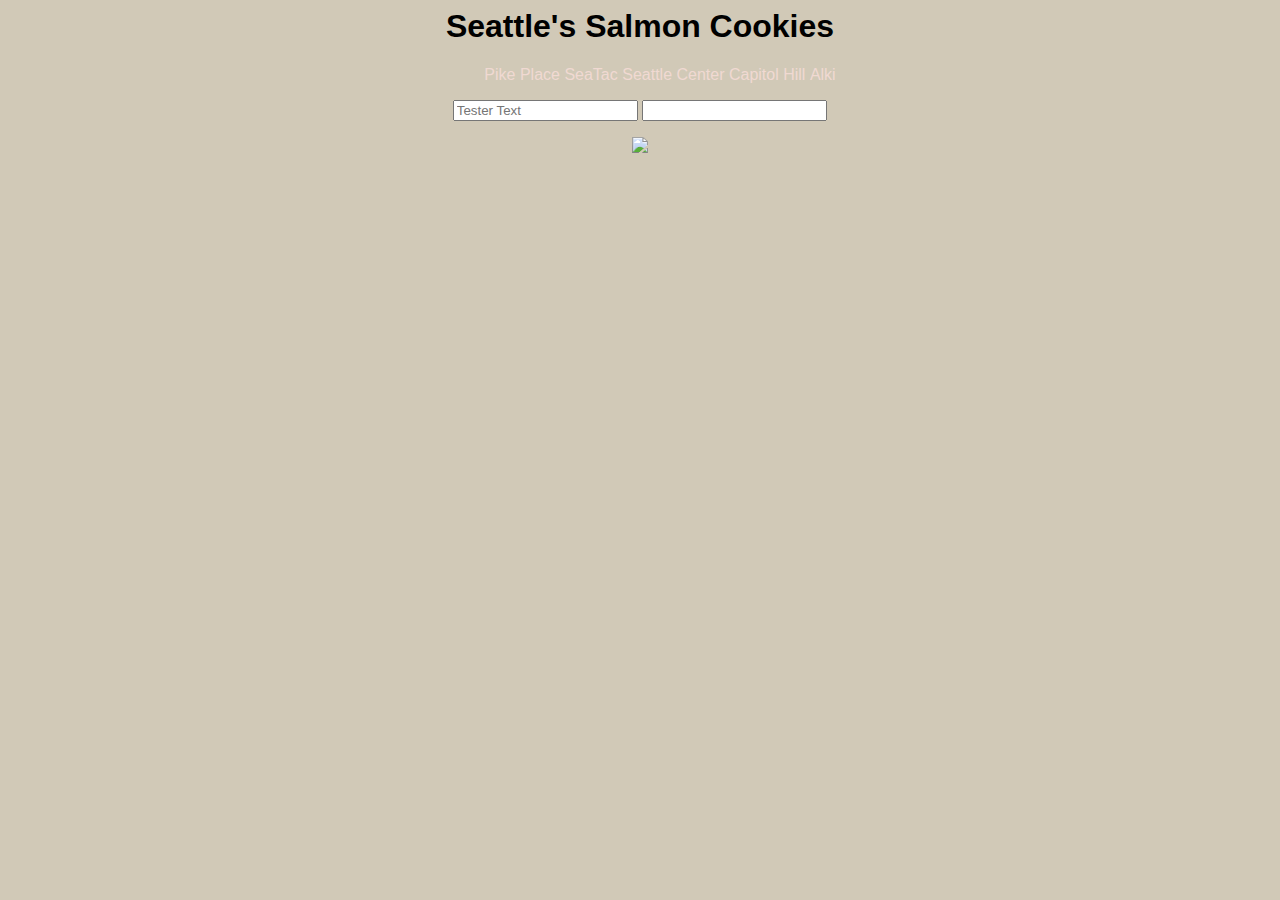
==== index.html @ 211fef83 "Accidentally completed Wednesdays lab on Tuesday's branch" ====
<!DOCTYPE html</>
<html>
    <head>
        <title>Seattle's Salmon Cookies</title>
        <link href="style.css" rel="stylesheet">
    </head>
    <body>
        <h1>Seattle's Salmon Cookies</h1>
        <div id="storeLocations">
            <ul>
                <li>Pike Place</li>
                <li>SeaTac</li>
                <li>Seattle Center</li>
                <li>Capitol Hill</li>
                <li>Alki</li>
            </ul>
            <div>
                <form id ="new_store">
<input name = "new_storeName" placeholder = "Tester Text" type = "text">
<input name = "new_avgCookiesPerCustomer" type = "text">
            </form>
            </div>
        </div>
        <div id="salmonPic">
            <img src = "https://github.com/cfpdx-201d7/class/blob/master/class-06-dom-objects-domain_modeling/lab/assets/salmon.png?raw=true">
        </div>
     <script type="text/javascript" src= "app.js"></script>
    </body>
</html>
---- style.css ----
body{
    font-family: Helvetica;
    text-align: center;
    background: rgb(209, 201,183);
    
}

#storeLocations ul{
list-style: none;

}

#storeLocations li{
    display: inline-block;
    color: rgb(240,217,210);
}
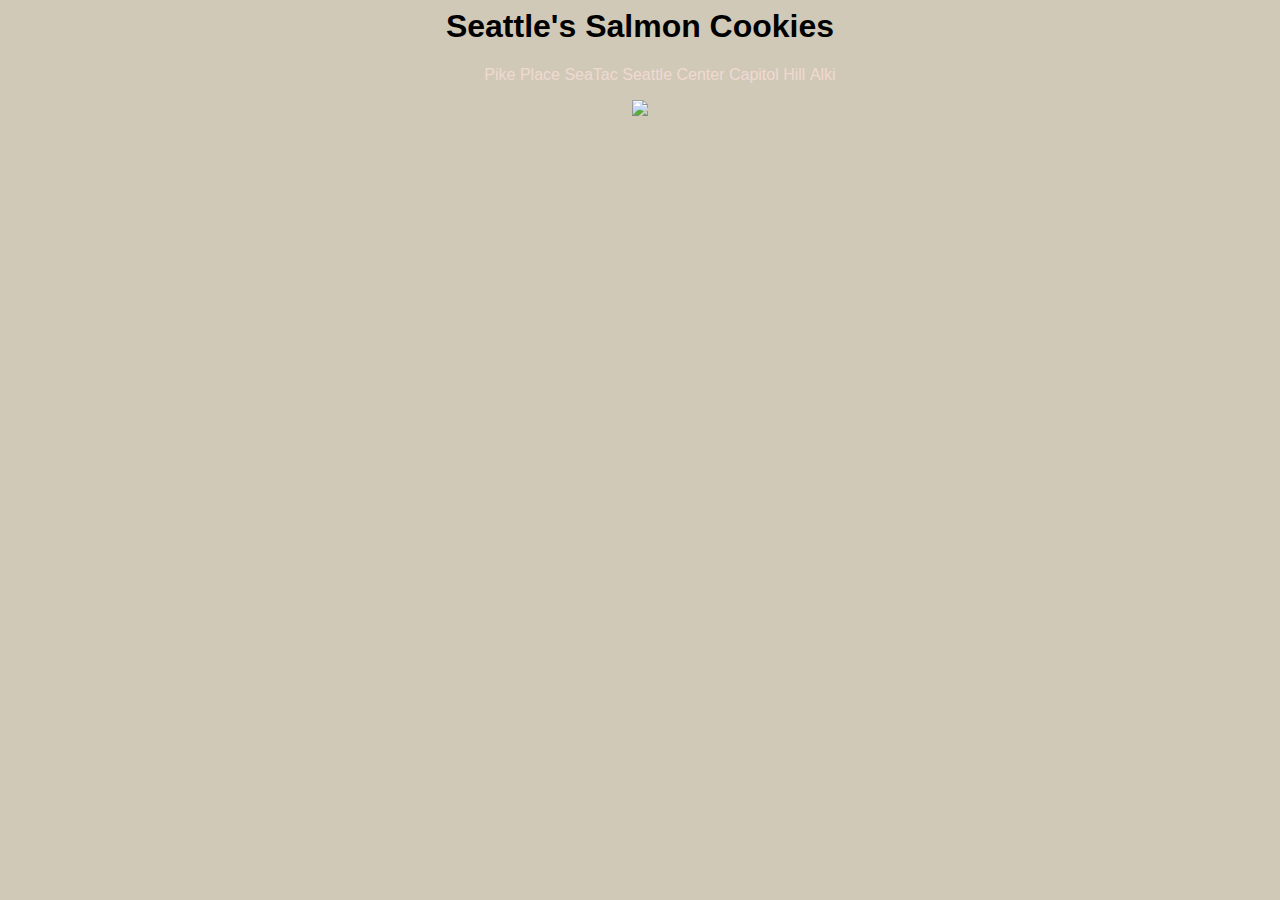
==== commit f4457deb: "added form for new store and added it to the table" ====
--- a/index.html
+++ b/index.html
@@ -14,12 +14,7 @@
                 <li>Capitol Hill</li>
                 <li>Alki</li>
             </ul>
-            <div>
-                <form id ="new_store">
-<input name = "new_storeName" placeholder = "Tester Text" type = "text">
-<input name = "new_avgCookiesPerCustomer" type = "text">
-            </form>
-            </div>
+            
         </div>
         <div id="salmonPic">
             <img src = "https://github.com/cfpdx-201d7/class/blob/master/class-06-dom-objects-domain_modeling/lab/assets/salmon.png?raw=true">
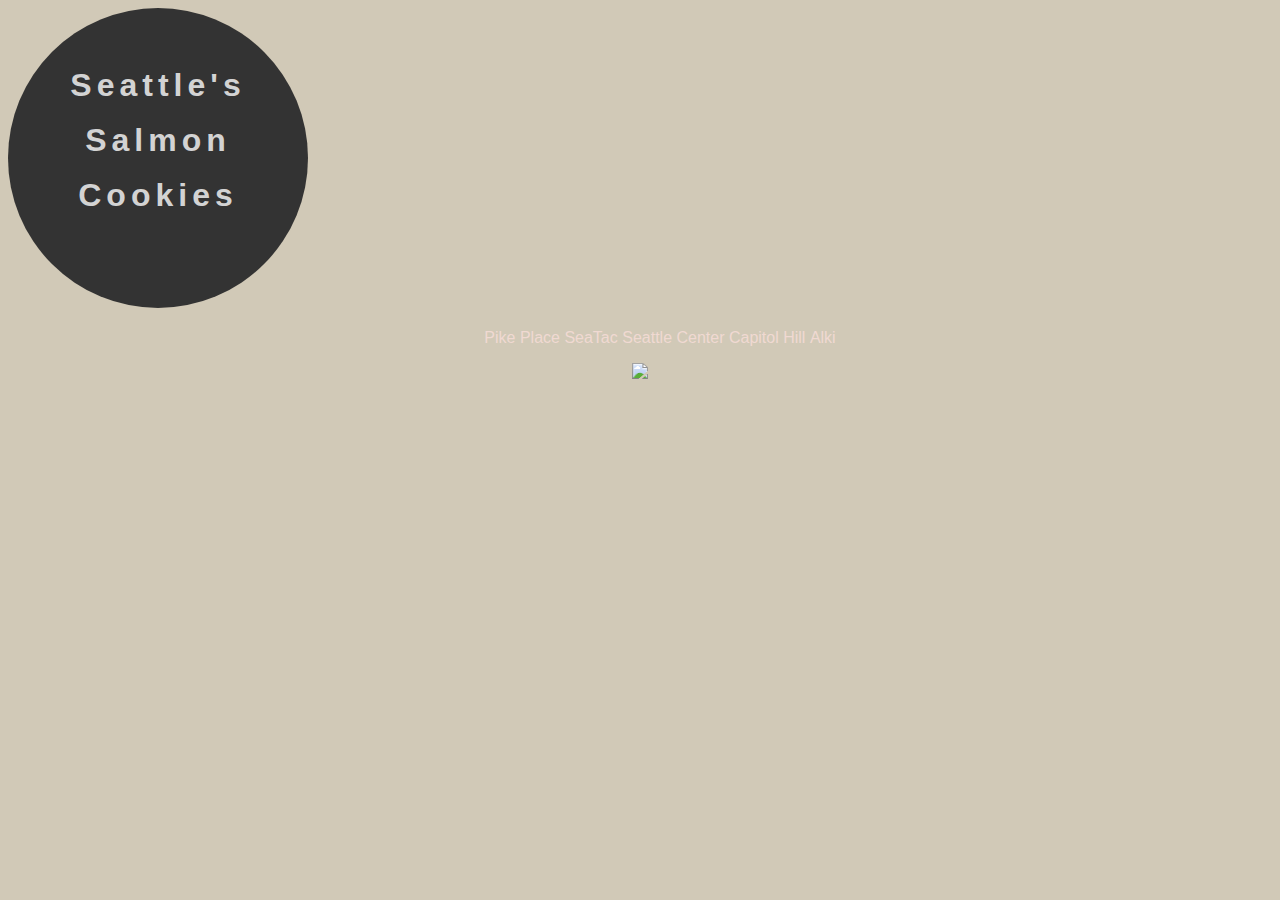
==== commit 56530068: "with totals column" ====
--- a/index.html
+++ b/index.html
@@ -5,7 +5,7 @@
         <link href="style.css" rel="stylesheet">
     </head>
     <body>
-        <h1>Seattle's Salmon Cookies</h1>
+        <h1 class ="site_title">Seattle's Salmon Cookies</h1>
         <div id="storeLocations">
             <ul>
                 <li>Pike Place</li>
--- a/style.css
+++ b/style.css
@@ -1,8 +1,21 @@
+.site_title{
+line-height: 55px;
+width:200px; 
+   height:200px;
+   border-radius:150px;
+   background-color:#333;
+   padding: 50px;
+   text-align: center;
+   letter-spacing: 5px;
+   color: lightgray
+   
+
+}
+
 body{
     font-family: Helvetica;
     text-align: center;
-    background: rgb(209, 201,183);
-    
+    background: rgb(209, 201,183); 
 }
 
 #storeLocations ul{
@@ -13,4 +26,10 @@
 #storeLocations li{
     display: inline-block;
     color: rgb(240,217,210);
+    
+}
+
+
+table.altrowstable {
+border: 5px, solid black;
 }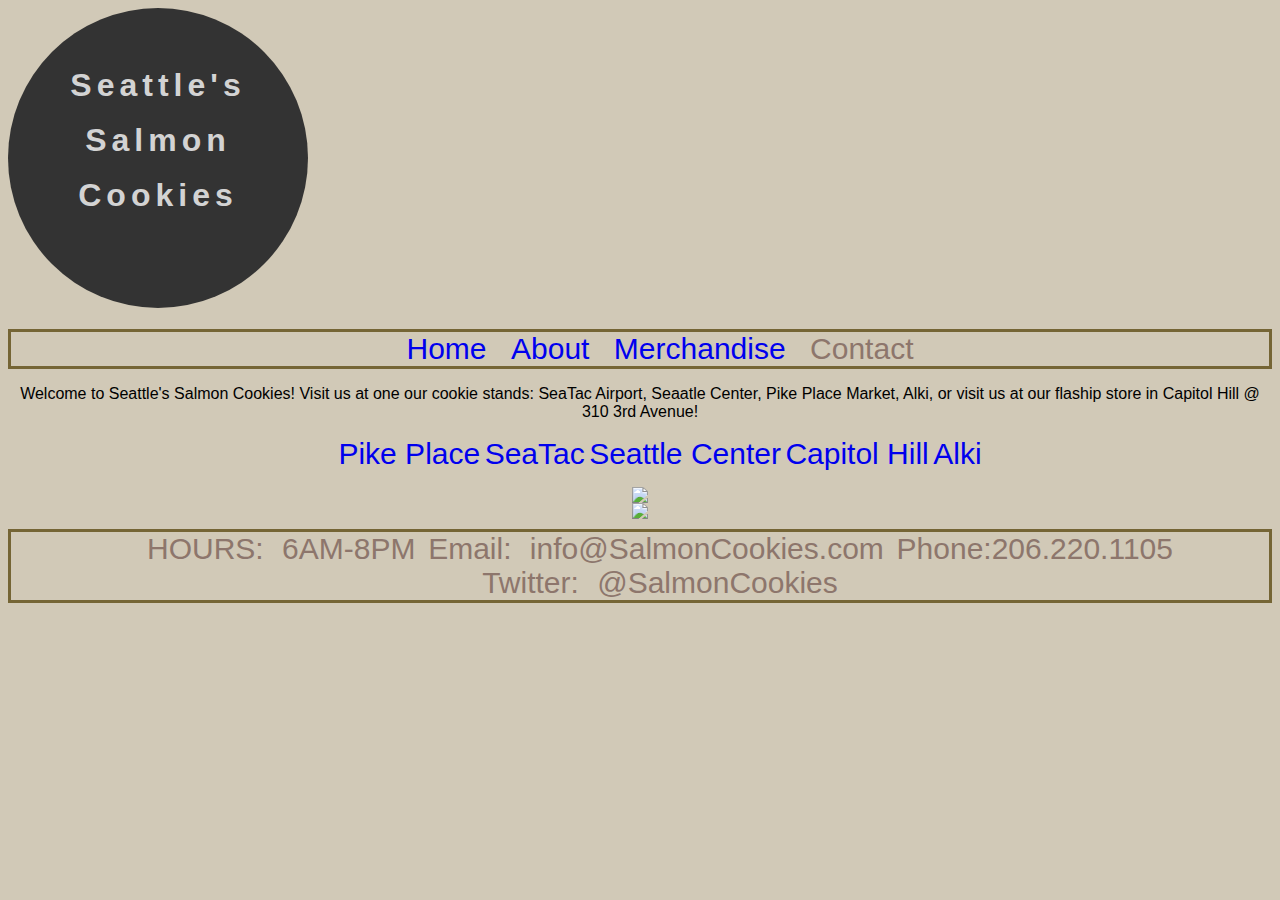
==== commit 18570cec: "CSS modification" ====
--- a/index.html
+++ b/index.html
@@ -3,21 +3,42 @@
     <head>
         <title>Seattle's Salmon Cookies</title>
         <link href="style.css" rel="stylesheet">
+        <style type="text/css">
+ a {text-decoration:none;}
+</style>
     </head>
     <body>
         <h1 class ="site_title">Seattle's Salmon Cookies</h1>
-        <div id="storeLocations">
+        <nav id ="nav_bar">
             <ul>
-                <li>Pike Place</li>
-                <li>SeaTac</li>
-                <li>Seattle Center</li>
-                <li>Capitol Hill</li>
-                <li>Alki</li>
+                <li><a href = "index.html">Home</a></li>
+                <li><a href = "about_pete.html">About</a></li>
+                <li><a href = "store.html">Merchandise</a></li>
+                <li>Contact</li>
             </ul>
-            
-        </div>
+        </nav>
+        <p>Welcome to Seattle's Salmon Cookies! Visit us at one our cookie stands: SeaTac Airport, Seaatle Center, Pike Place Market, Alki, or visit us at our flaship store in Capitol Hill @ 310 3rd Avenue! </p>
+             <div id="storeLocations">
+            <ul>
+                <li><a href = "http://pikeplacemarket.org/">Pike Place<a/></li>
+                <li><a href = "https://www.portseattle.org/Sea-Tac/Pages/default.aspx">SeaTac</a></li>
+                <li><a href = "http://www.seattlecenter.com/">Seattle Center</a></li>
+                <li><a href = "http://www.visitseattle.org/neighborhoods/capitol-hill/">Capitol Hill</a></li>
+                <li><a href = "https://www.seattle.gov/parks/find/parks/alki-beach-park">Alki</a></li>
+            </ul>
         <div id="salmonPic">
             <img src = "https://github.com/cfpdx-201d7/class/blob/master/class-06-dom-objects-domain_modeling/lab/assets/salmon.png?raw=true">
+        </div>
+        
+        <span class = "social_media" ><a href="http://LandingPageURL.com" target="_blank"><img src="http://4.bp.blogspot.com/-x0rQlMTOONw/UU-OYKUonDI/AAAAAAAAaUA/vmh4ML0k0oo/s400/grey+circle+buttons.png" /></a>
+        </span>
+        <div id ="nav_footer">
+            <ul>
+                <li>HOURS: 6AM-8PM</li>
+                <li>Email: info@SalmonCookies.com</li>
+                <li>Phone:206.220.1105</li>
+                <li>Twitter: @SalmonCookies</li>
+            </ul>
         </div>
      <script type="text/javascript" src= "app.js"></script>
     </body>
--- a/style.css
+++ b/style.css
@@ -7,10 +7,25 @@
    padding: 50px;
    text-align: center;
    letter-spacing: 5px;
-   color: lightgray
+
+  color:lightgray;
+}
+
+.story_title{
+     line-height: 55px;
+width:200px; 
+   height:200px;
+   border-radius:150px;
+   background-color:#333;
+   padding: 50px;
+   text-align: center;
+   letter-spacing: 5px;
+  color:lightgray;
+}
+
+
    
 
-}
 
 body{
     font-family: Helvetica;
@@ -18,18 +33,105 @@
     background: rgb(209, 201,183); 
 }
 
+
+.about_pete{
+    width:600px;
+    padding:10px;
+    box-sizing:border-box;
+    text-align: center;
+    font-family: Helvetica;
+    font-size: 20px;
+    float:clear;
+}
+
+#nav_bar ul{
+list-style: none;
+float:center;
+word-spacing: 20px;
+border: solid, rgb(117,101,53);
+text-decoration:none;
+}
+
+#nav_bar li {
+    display: inline-block;
+    color: rgb(141,118,108);
+    font-size: 30px;
+    text-decoration:none;
+}
+
+#nav_bar_about ul{
+list-style: none;
+float:center;
+word-spacing: 20px;
+border: solid, rgb(117,101,53);
+text-decoration:none;
+    }
+
+#nav_bar_about li{
+    display: inline-block;
+    color: rgb(141,118,108);
+    font-size: 30px;
+}
+
+#nav_footer ul{
+list-style: none;
+float:center;
+word-spacing: 10px;
+border: solid, rgb(117,101,53);
+text-decoration:none;
+font-size:10px;
+
+}
+
+#nav_footer li{
+    display: inline-block;
+    color: rgb(141,118,108);
+    font-size: 30px;
+}
+
 #storeLocations ul{
 list-style: none;
+
 
 }
 
 #storeLocations li{
     display: inline-block;
-    color: rgb(240,217,210);
+    color: rgb(141,118,108);
+    font-size: 30px;
+    
     
 }
+ 
+ #kid-drawing{
+     width:600px;
+    box-sizing:border-box;
+ }
+
+ #family_pic{
+  width: 800x;
+  margin: 0 auto; 
+   box-sizing:content-box;
+   float:right;
 
 
-table.altrowstable {
-border: 5px, solid black;
+ }
+
+
+table {
+border: 15px, solid black;
+}
+
+.social_media{
+padding-top: 50px;
+transform: scale(1.3,1.3);
+}
+
+img.resize{
+   width:200px;
+   height:40px;
+}
+
+.merch_pics{
+  margin: 0,10px;
 }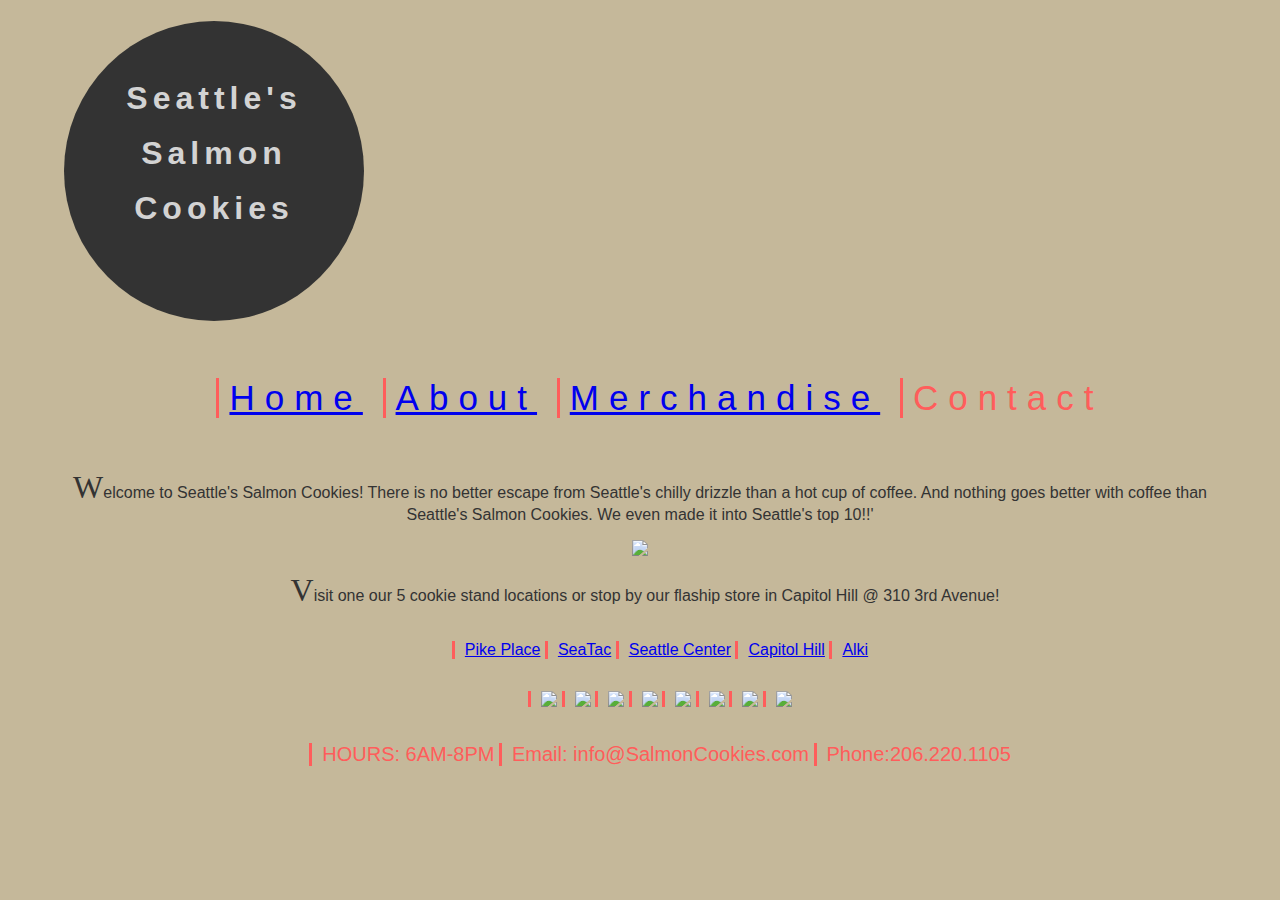
==== commit f4e7020e: "reworked css" ====
--- a/index.html
+++ b/index.html
@@ -4,12 +4,15 @@
         <title>Seattle's Salmon Cookies</title>
         <link href="style.css" rel="stylesheet">
         <style type="text/css">
- a {text-decoration:none;}
 </style>
+<link href="https://fonts.googleapis.com/css?family=Raleway" rel="stylesheet">
     </head>
     <body>
-        <h1 class ="site_title">Seattle's Salmon Cookies</h1>
-        <nav id ="nav_bar">
+        <div id = "header">
+            <h1 class ="site_title">Seattle's Salmon Cookies</h1>
+        </div>
+        <div id = "nav_bar">
+            <nav id ="nav_bar">
             <ul>
                 <li><a href = "index.html">Home</a></li>
                 <li><a href = "about_pete.html">About</a></li>
@@ -17,8 +20,12 @@
                 <li>Contact</li>
             </ul>
         </nav>
-        <p>Welcome to Seattle's Salmon Cookies! Visit us at one our cookie stands: SeaTac Airport, Seaatle Center, Pike Place Market, Alki, or visit us at our flaship store in Capitol Hill @ 310 3rd Avenue! </p>
-             <div id="storeLocations">
+        </div>
+        <p>Welcome to Seattle's Salmon Cookies! There is no better escape from Seattle's chilly drizzle than a hot cup of coffee.  And nothing goes better with coffee than Seattle's Salmon Cookies. We even made it into Seattle's top 10!!' </p>
+            <img src = "http://restinthepink.com/wp-content/uploads/2016/06/Coffee-shop.jpg">
+        </div>
+         <p class = "visit_store">Visit one our 5 cookie stand locations or stop by our flaship store in Capitol Hill @ 310 3rd Avenue!</p>
+             <div class="storeLocations">
             <ul>
                 <li><a href = "http://pikeplacemarket.org/">Pike Place<a/></li>
                 <li><a href = "https://www.portseattle.org/Sea-Tac/Pages/default.aspx">SeaTac</a></li>
@@ -26,18 +33,25 @@
                 <li><a href = "http://www.visitseattle.org/neighborhoods/capitol-hill/">Capitol Hill</a></li>
                 <li><a href = "https://www.seattle.gov/parks/find/parks/alki-beach-park">Alki</a></li>
             </ul>
-        <div id="salmonPic">
-            <img src = "https://github.com/cfpdx-201d7/class/blob/master/class-06-dom-objects-domain_modeling/lab/assets/salmon.png?raw=true">
-        </div>
+        <div id="best_of">
+         <div id="div-icon-container">
+                <ul id="ul-icon-container">
+                    <li class="social-media"><img src="img/fb-icon.png"></li>
+                    <li class="social-media"><img src="img/twit-icon.png"></li>
+                    <li class="social-media"><img src="img/gp-icon.png"></li>
+                    <li class="social-media"><img src="img/insta-icon.png"></li>
+                    <li class="social-media"><img src="img/flic-icon.png"></li>
+                    <li class="social-media"><img src="img/pint-icon.png"></li>
+                    <li class="social-media"><img src="img/rss-icon.png"></li>
+                    <li class="social-media"><img src="img/mail-icon.png"></li>
+                </ul>
+            </div>
         
-        <span class = "social_media" ><a href="http://LandingPageURL.com" target="_blank"><img src="http://4.bp.blogspot.com/-x0rQlMTOONw/UU-OYKUonDI/AAAAAAAAaUA/vmh4ML0k0oo/s400/grey+circle+buttons.png" /></a>
-        </span>
         <div id ="nav_footer">
             <ul>
                 <li>HOURS: 6AM-8PM</li>
                 <li>Email: info@SalmonCookies.com</li>
                 <li>Phone:206.220.1105</li>
-                <li>Twitter: @SalmonCookies</li>
             </ul>
         </div>
      <script type="text/javascript" src= "app.js"></script>
--- a/style.css
+++ b/style.css
@@ -1,3 +1,40 @@
+table{
+    border: 1px solid rgb(255,93,91);
+    width: 800px;
+    font-family: Georgia, serif;
+}
+
+th, td{
+    padding: 7px 10px 10px 10px;
+}
+
+th{
+    text-transform: uppercase;
+    letter-spacing: 5px;
+    text-align: left;
+    border-bottom: 2px solid rgb(255,93,91);
+    border-top: 1px solid rgb(255,93,91);
+}
+
+tr.even{
+    background-color:lightgrey;
+}
+
+tr.hover{
+    background-color:darkgray;
+}
+
+
+body{
+    width:90%;
+    margin:0 auto;
+    background-color: rgb(197,184, 154);
+    font-family:'Railway', sans-serif;
+    text-align: center;
+    margin:0 auto;
+    color:rgb(51,51,51);
+}
+
 .site_title{
 line-height: 55px;
 width:200px; 
@@ -7,131 +44,57 @@
    padding: 50px;
    text-align: center;
    letter-spacing: 5px;
-
   color:lightgray;
+  float: left;
 }
 
-.story_title{
-     line-height: 55px;
-width:200px; 
-   height:200px;
-   border-radius:150px;
-   background-color:#333;
-   padding: 50px;
-   text-align: center;
-   letter-spacing: 5px;
-  color:lightgray;
+nav{
+    text-decoration: none;
+    color:rgb(255,93,91);
+    display:inline-block;
+    font-size: 35px;
+    letter-spacing: 10px;
+   
+}
+
+ul{
+    text-decoration:none;
+    color:rgb(255,93,91);
+    display:inline-block;
+}
+
+li{
+  text-decoration:none;
+    color:rgb(255,93,91);
+    display:inline-block;
+     border-left:solid rgb(255,93,91);
+     padding-left: 10px;
+}
+
+img{
+    float:clear;
 }
 
 
-   
+p::first-letter{
+    font-size: 200%;
+    font-family: Georgia, 'Times New Roman', Times, serif
+}
 
-
-body{
-    font-family: Helvetica;
-    text-align: center;
-    background: rgb(209, 201,183); 
+.store_pics:{
+    float:center;
 }
 
 
-.about_pete{
-    width:600px;
-    padding:10px;
-    box-sizing:border-box;
-    text-align: center;
-    font-family: Helvetica;
-    font-size: 20px;
-    float:clear;
-}
-
-#nav_bar ul{
-list-style: none;
-float:center;
-word-spacing: 20px;
-border: solid, rgb(117,101,53);
-text-decoration:none;
-}
-
-#nav_bar li {
-    display: inline-block;
-    color: rgb(141,118,108);
-    font-size: 30px;
-    text-decoration:none;
-}
-
-#nav_bar_about ul{
-list-style: none;
-float:center;
-word-spacing: 20px;
-border: solid, rgb(117,101,53);
-text-decoration:none;
-    }
-
-#nav_bar_about li{
-    display: inline-block;
-    color: rgb(141,118,108);
-    font-size: 30px;
-}
-
-#nav_footer ul{
-list-style: none;
-float:center;
-word-spacing: 10px;
-border: solid, rgb(117,101,53);
-text-decoration:none;
-font-size:10px;
-
+.visit_store{
+    text-indent: 10px;
+    float:center;
 }
 
 #nav_footer li{
-    display: inline-block;
-    color: rgb(141,118,108);
-    font-size: 30px;
+    
+    color:rgb(255,93,91);
+    font-size: 20px;
+    float:center;
+    margin:0 auto;
 }
-
-#storeLocations ul{
-list-style: none;
-
-
-}
-
-#storeLocations li{
-    display: inline-block;
-    color: rgb(141,118,108);
-    font-size: 30px;
-    
-    
-}
- 
- #kid-drawing{
-     width:600px;
-    box-sizing:border-box;
- }
-
- #family_pic{
-  width: 800x;
-  margin: 0 auto; 
-   box-sizing:content-box;
-   float:right;
-
-
- }
-
-
-table {
-border: 15px, solid black;
-}
-
-.social_media{
-padding-top: 50px;
-transform: scale(1.3,1.3);
-}
-
-img.resize{
-   width:200px;
-   height:40px;
-}
-
-.merch_pics{
-  margin: 0,10px;
-}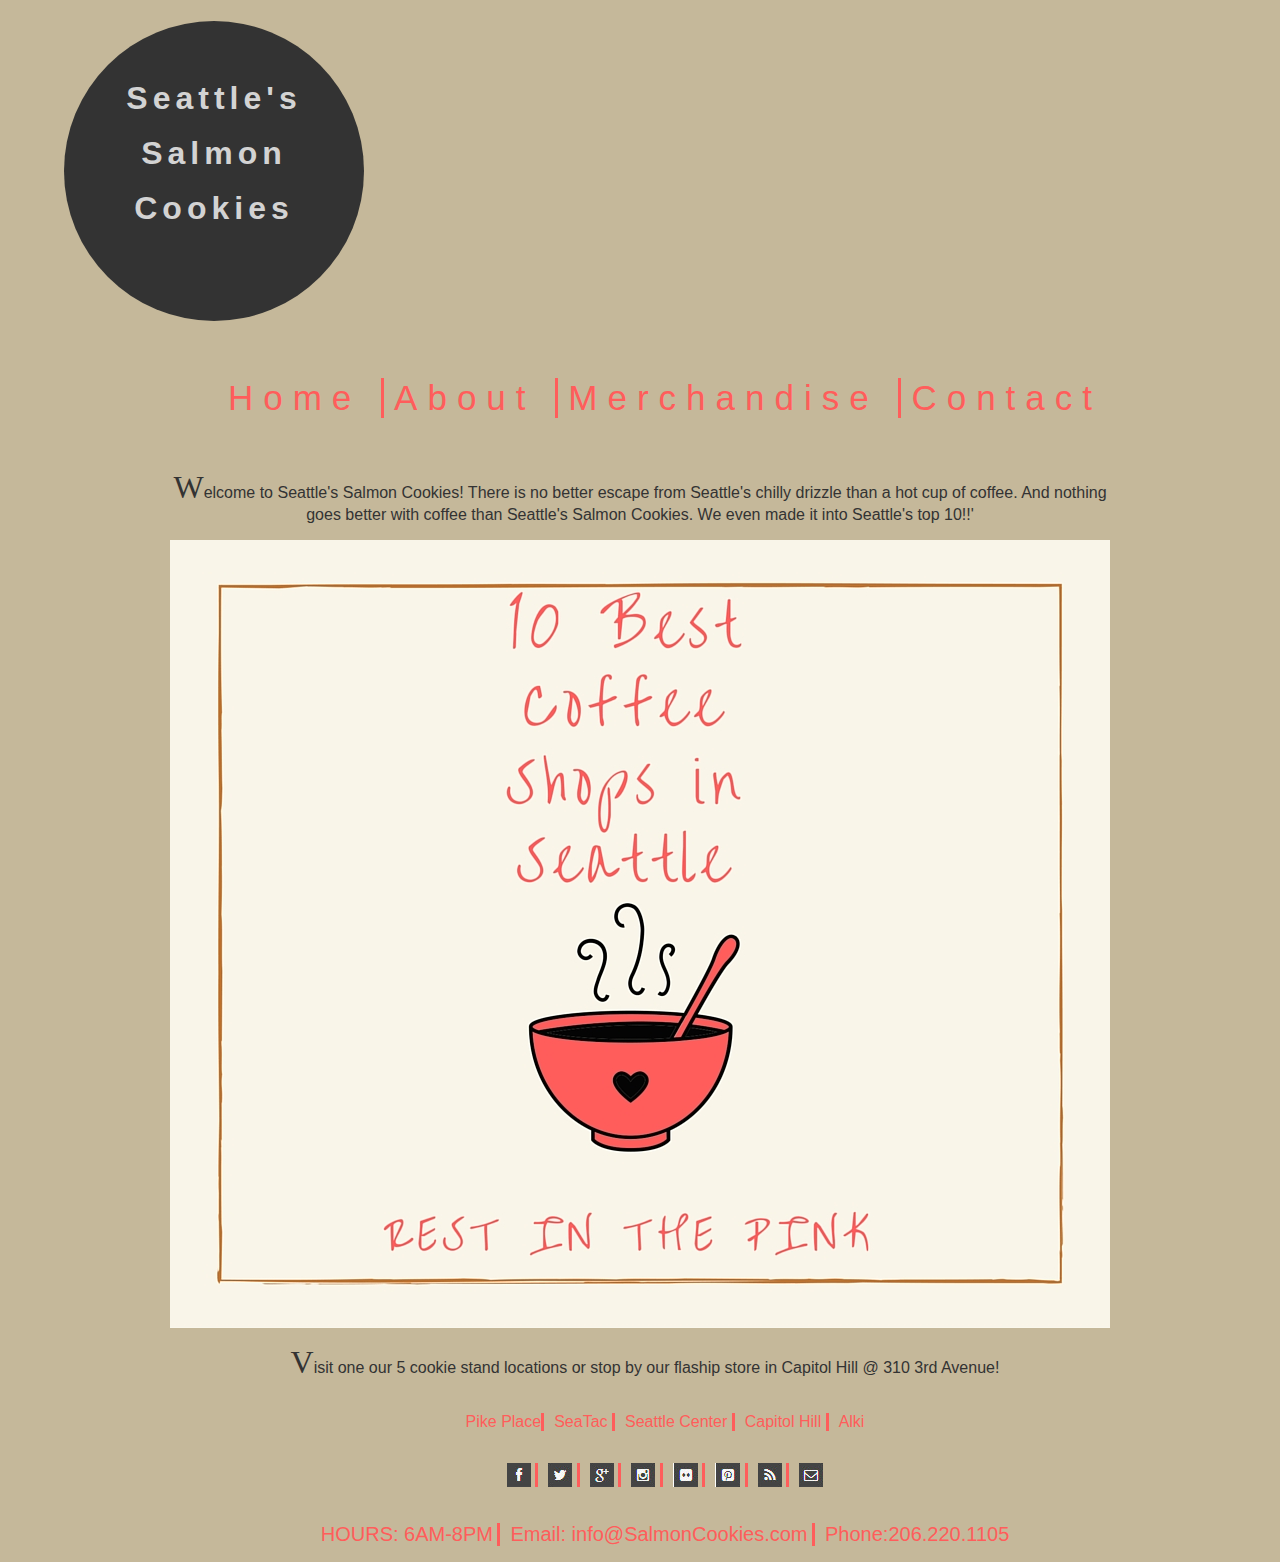
==== commit b4371f78: "cleaned up css and removed JS link" ====
--- a/index.html
+++ b/index.html
@@ -11,6 +11,7 @@
         <div id = "header">
             <h1 class ="site_title">Seattle's Salmon Cookies</h1>
         </div>
+        <div class = "container">
         <div id = "nav_bar">
             <nav id ="nav_bar">
             <ul>
@@ -22,7 +23,7 @@
         </nav>
         </div>
         <p>Welcome to Seattle's Salmon Cookies! There is no better escape from Seattle's chilly drizzle than a hot cup of coffee.  And nothing goes better with coffee than Seattle's Salmon Cookies. We even made it into Seattle's top 10!!' </p>
-            <img src = "http://restinthepink.com/wp-content/uploads/2016/06/Coffee-shop.jpg">
+            <img id ="coffee_img" src = "img/coffee-shop.jpg">
         </div>
          <p class = "visit_store">Visit one our 5 cookie stand locations or stop by our flaship store in Capitol Hill @ 310 3rd Avenue!</p>
              <div class="storeLocations">
@@ -54,6 +55,6 @@
                 <li>Phone:206.220.1105</li>
             </ul>
         </div>
-     <script type="text/javascript" src= "app.js"></script>
+        </div>
     </body>
 </html>--- a/style.css
+++ b/style.css
@@ -24,6 +24,12 @@
     background-color:darkgray;
 }
 
+.container{
+    text-align: center;
+    margin: 0 auto;
+    max-width: 960px;
+}
+
 
 body{
     width:90%;
@@ -48,6 +54,10 @@
   float: left;
 }
 
+img{
+    max-width: 100%;
+}
+
 nav{
     text-decoration: none;
     color:rgb(255,93,91);
@@ -57,13 +67,21 @@
    
 }
 
+a{
+    text-decoration:none;
+    color:rgb(255,93,91);
+    display:inline-block;
+
+}
+
 ul{
     text-decoration:none;
     color:rgb(255,93,91);
     display:inline-block;
 }
 
-li{
+
+ li{
   text-decoration:none;
     color:rgb(255,93,91);
     display:inline-block;
@@ -71,12 +89,16 @@
      padding-left: 10px;
 }
 
+li:first-child{
+    border-left:none;
+}
+
 img{
     float:clear;
 }
 
 
-p::first-letter{
+p:first-letter{
     font-size: 200%;
     font-family: Georgia, 'Times New Roman', Times, serif
 }
@@ -91,10 +113,30 @@
     float:center;
 }
 
-#nav_footer li{
-    
+#nav_footer li{    
     color:rgb(255,93,91);
     font-size: 20px;
     float:center;
     margin:0 auto;
 }
+
+#store input[type=text],
+#store input[type=number] {
+    display: block;
+    margin: 10px auto 0 auto;
+    font-size: 14px;
+}
+
+#store input[type=submit] {
+    font-size: 24px;
+    background: rgb(255,93,91);
+    color: white;
+    display: inline-block;
+    padding: 10px;
+    border-radius: 5px;
+    border: none;
+}
+
+#store p {
+    margin: 0 0 50px 0;
+}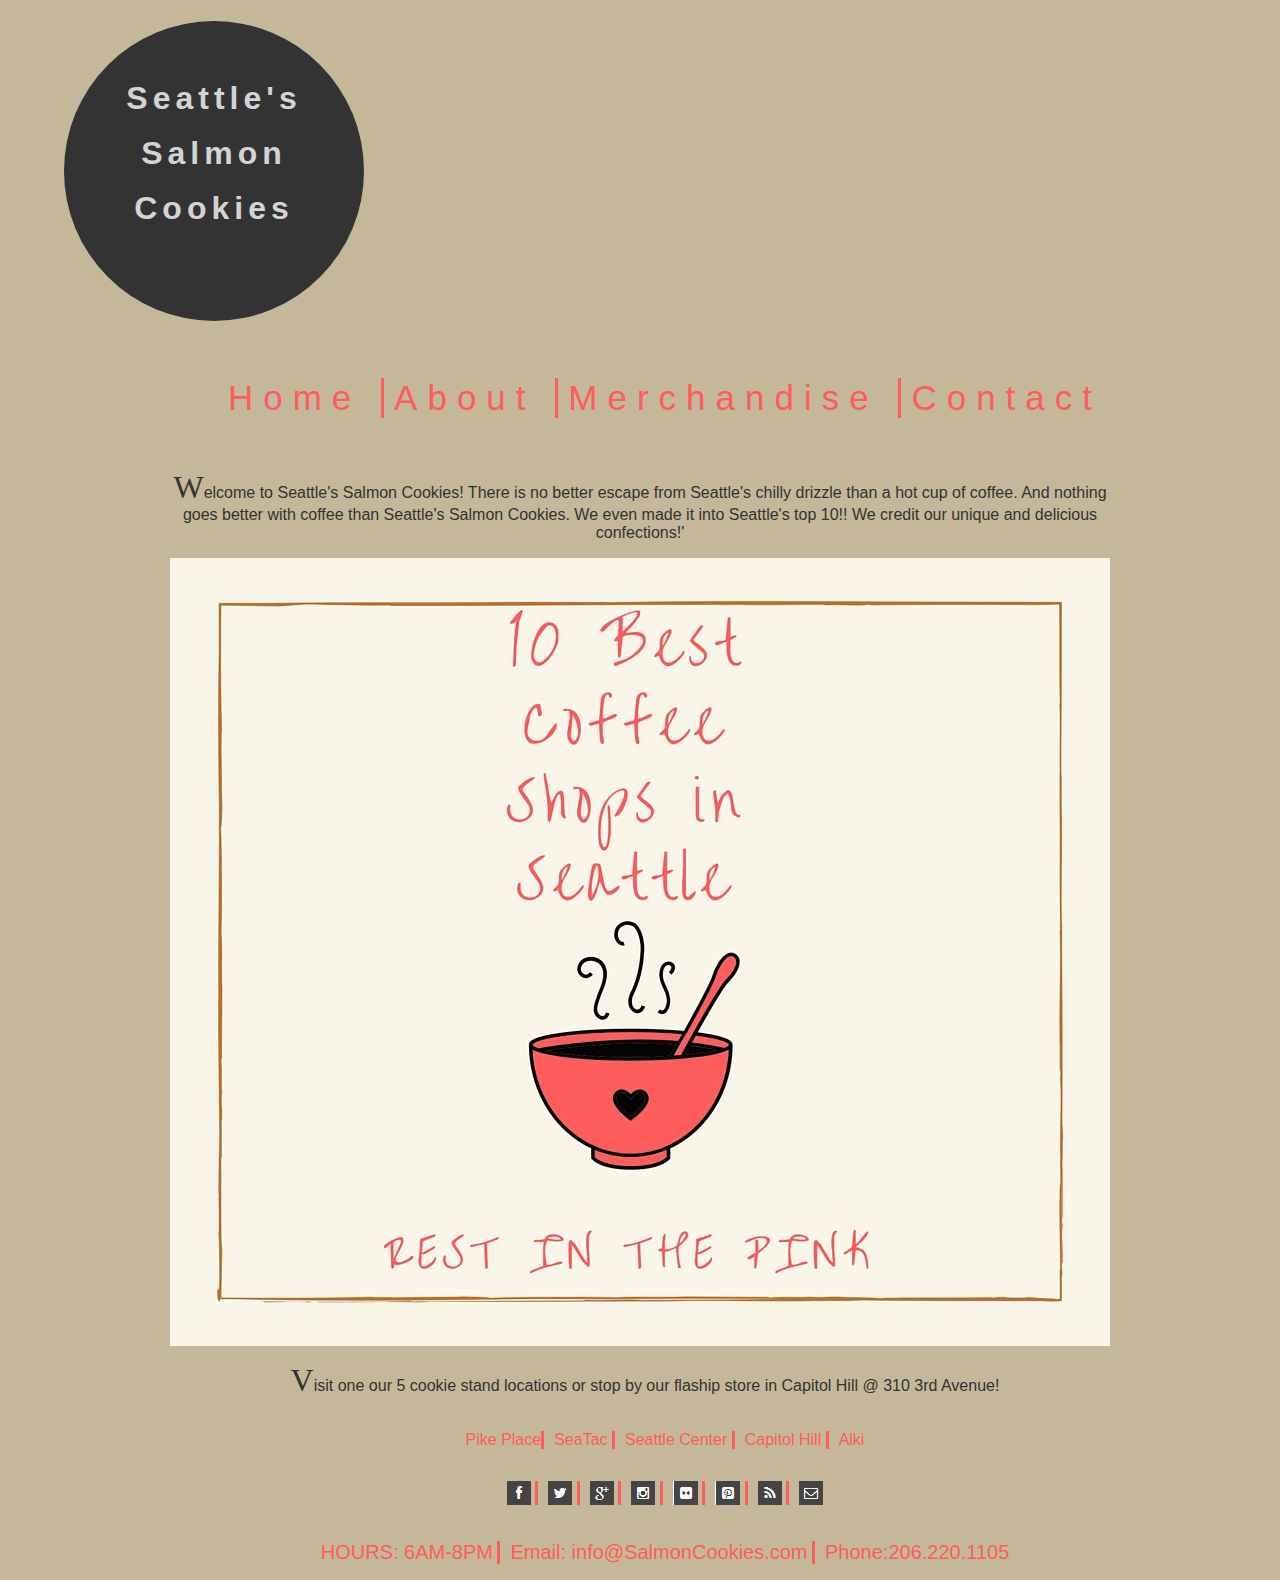
==== commit 2045d8c4: "added hover, footer and header to all html pages" ====
--- a/index.html
+++ b/index.html
@@ -22,7 +22,7 @@
             </ul>
         </nav>
         </div>
-        <p>Welcome to Seattle's Salmon Cookies! There is no better escape from Seattle's chilly drizzle than a hot cup of coffee.  And nothing goes better with coffee than Seattle's Salmon Cookies. We even made it into Seattle's top 10!!' </p>
+        <p>Welcome to Seattle's Salmon Cookies! There is no better escape from Seattle's chilly drizzle than a hot cup of coffee.  And nothing goes better with coffee than Seattle's Salmon Cookies. We even made it into Seattle's top 10!! We credit our unique and delicious confections!' </p>
             <img id ="coffee_img" src = "img/coffee-shop.jpg">
         </div>
          <p class = "visit_store">Visit one our 5 cookie stand locations or stop by our flaship store in Capitol Hill @ 310 3rd Avenue!</p>
--- a/style.css
+++ b/style.css
@@ -54,6 +54,7 @@
   float: left;
 }
 
+
 img{
     max-width: 100%;
 }
@@ -74,6 +75,10 @@
 
 }
 
+a:hover{
+    color:lightgray;
+}
+
 ul{
     text-decoration:none;
     color:rgb(255,93,91);
@@ -91,6 +96,10 @@
 
 li:first-child{
     border-left:none;
+}
+
+li:hover{
+    color:lightgray;
 }
 
 img{
